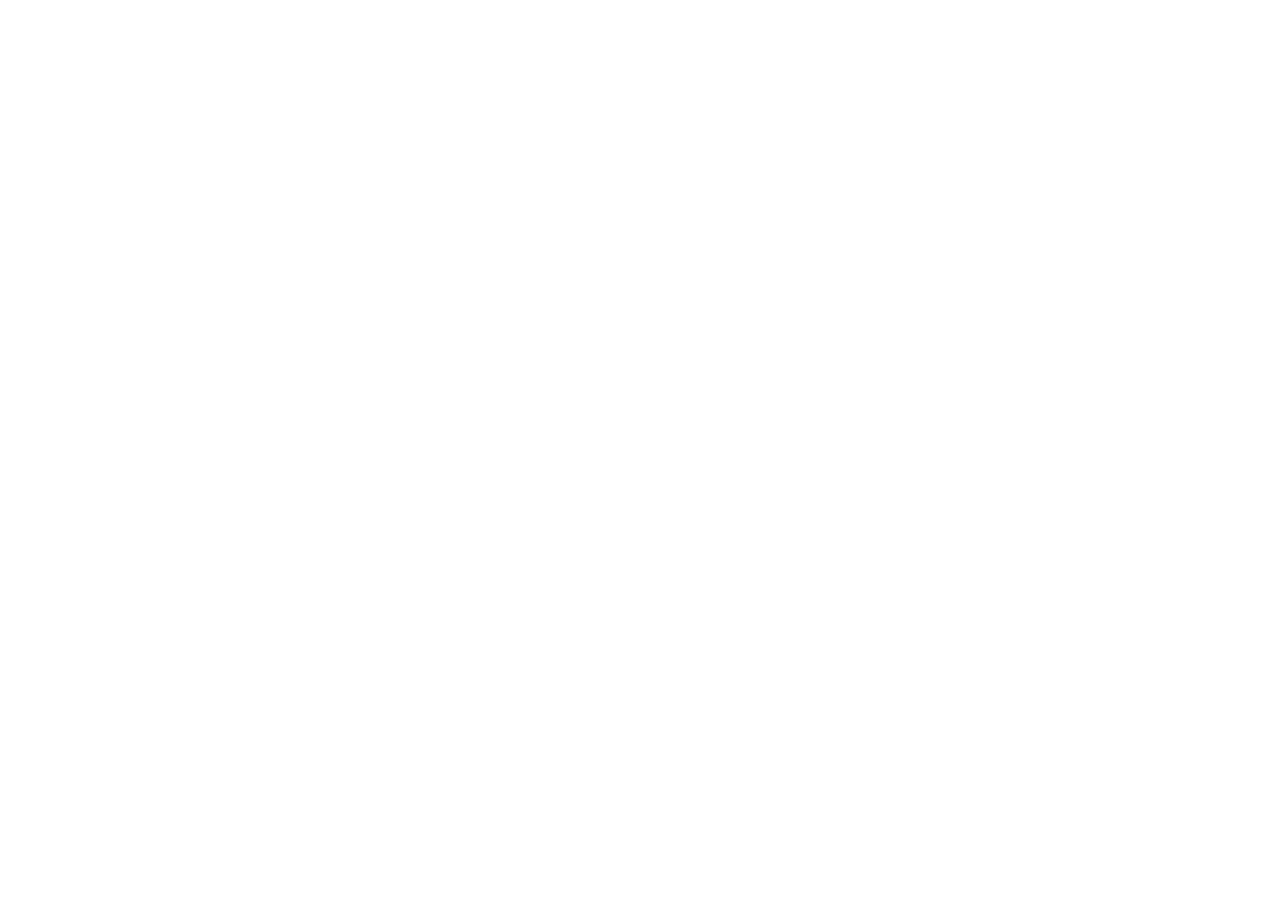
==== index.html @ e25605d8 "making a website" ====
<!DOCTYPE html>
<html lang="en">
<head>
    <meta charset="UTF-8">
    <meta name="viewport" content="width=device-width, initial-scale=1.0">
    <link rel="stylesheet" href="style.css">
    <title>Main</title>
</head>
<body>
    
</body>
</html>
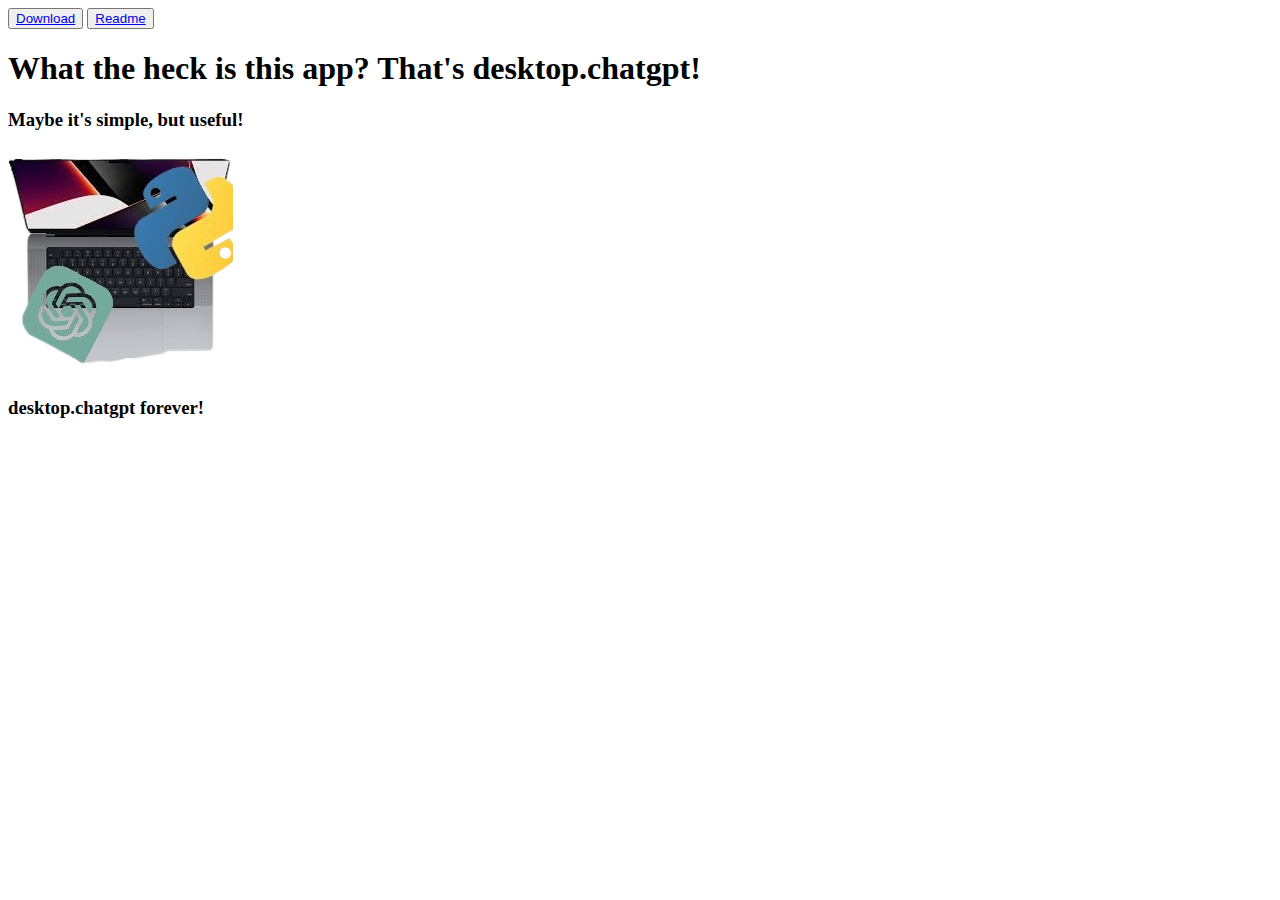
==== commit 5a394a9d: "error removing" ====
--- a/index.html
+++ b/index.html
@@ -4,9 +4,23 @@
     <meta charset="UTF-8">
     <meta name="viewport" content="width=device-width, initial-scale=1.0">
     <link rel="stylesheet" href="style.css">
+    <link rel="preconnect" href="https://fonts.googleapis.com">
+    <link rel="preconnect" href="https://fonts.gstatic.com" crossorigin>
+    <link href="https://fonts.googleapis.com/css2?family=Jersey+10+Charted&display=swap" rel="stylesheet">
     <title>Main</title>
 </head>
 <body>
-    
+    <nav>
+        <div class="buttons">
+            <button><a href="desktop.chatgpt.zip">Download</a></button>
+            <button><a href="readme.html">Readme</a></button>
+        </div>
+    </nav>
+    <div class="text">
+        <h1>What the heck is this app? That's desktop.chatgpt!</h1>
+        <h3>Maybe it's simple, but useful!</h3>
+        <img src="download-removebg-preview-Photoroom-removebg-preview.png" alt="desktop.chatgpt logo">
+        <h3>desktop.chatgpt forever!</h3>
+    </div>
 </body>
-</html>+</html>
